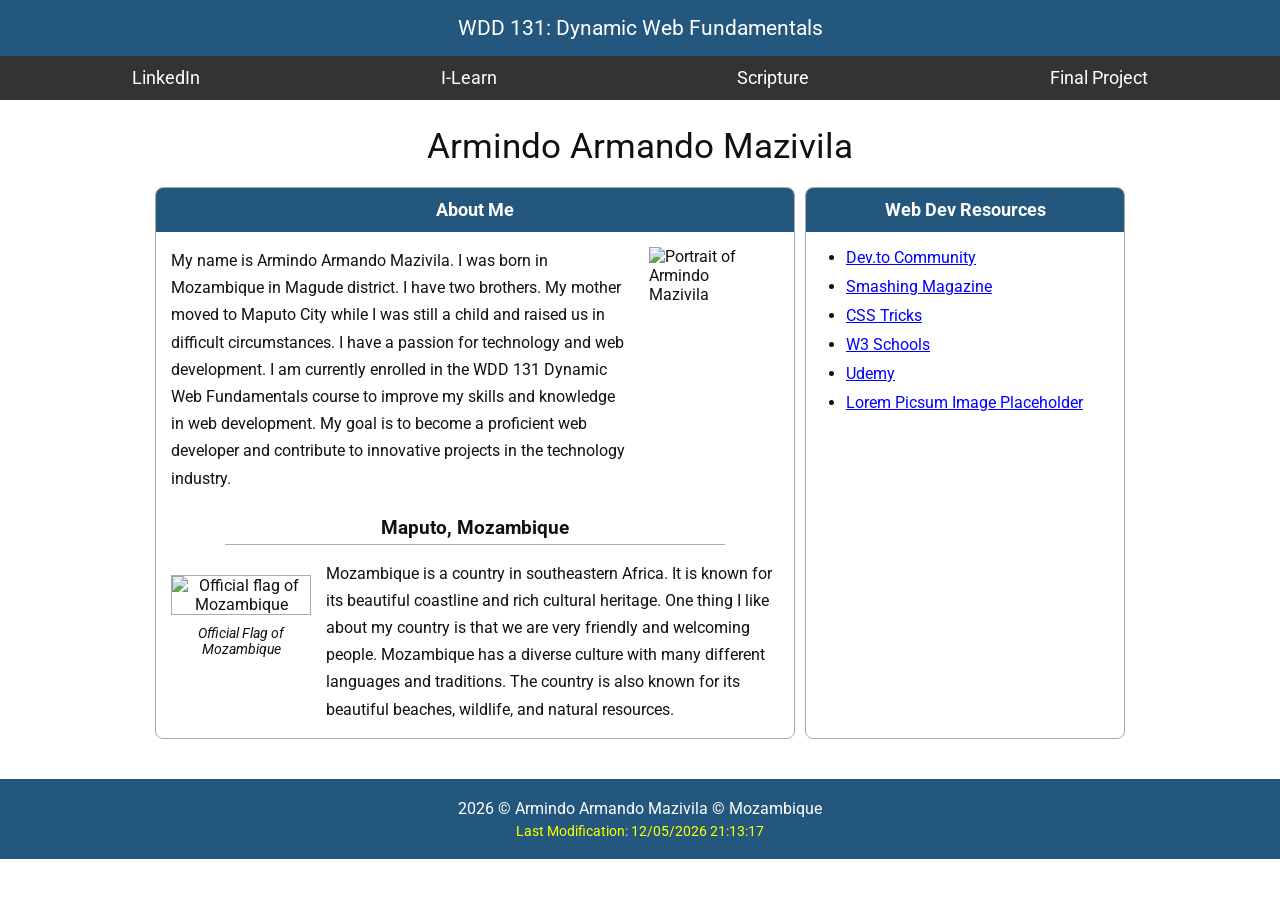
==== index.html @ efd5b91e "Update the file" ====
<!DOCTYPE html>
<html lang="en">

<head>
    <meta charset="UTF-8">
    <meta name="viewport" content="width=device-width, initial-scale=1.0">
    <meta name="description" content="WDD 131 - Dynamic Web Fundamentals by Armindo Armando Mazivila. 
    Personal home page featuring HTML, CSS, JavaScript, web development resources, and information about Mozambique.">
    <meta name="author" content="Armindo Armando Mazivila">

    <title>WDD 131 Dynamic Web Fundamentals - Armindo Armando Mazivila</title>
    <link rel="stylesheet" href="styles/base.css">
    <script src="scripts/getdates.js" defer></script>

    <link rel="preconnect" href="https://fonts.googleapis.com">

    <link rel="preconnect" href="https://fonts.gstatic.com" crossorigin>

    <link href="https://fonts.googleapis.com/css2?family=Roboto:wght@300;400;700&display=swap" rel="stylesheet">
</head>

<body>
    <header>
        <span id="course-title">WDD 131: Dynamic Web Fundamentals</span>

        <nav>
            <a href="https://www.linkedin.com/in/armindomazivila/" target="_blank">
                LinkedIn
            </a>

            <a href="https://byupw.instructure.com/" target="_blank">
                I-Learn
            </a>

            <a href="https://www.churchofjesuschrist.org/study/scriptures/bofm/ether/12?lang=por&id=p27-p28#p27"
                target="_blank">
                Scripture
            </a>

            <a href="final-project/">
                Final Project
            </a>
        </nav>
    </header>

    <main>
        <h1>Armindo Armando Mazivila</h1>

        <div class="content">

            <!-- LEFT COLUMN -->
            <div class="left-column">

                <section class="card about-card">
                    <h2>About Me</h2>

                    <div class="about-content">

                        <p>
                            My name is Armindo Armando Mazivila. I was born in
                            Mozambique in Magude district. I have two brothers.
                            My mother moved to Maputo City while I was still a
                            child and raised us in difficult circumstances.

                            I have a passion for technology and web development.
                            I am currently enrolled in the WDD 131 Dynamic Web
                            Fundamentals course to improve my skills and
                            knowledge in web development.

                            My goal is to become a proficient web developer and
                            contribute to innovative projects in the technology
                            industry.
                        </p>

                        <img src="images/armindo.jpg" alt="Portrait of Armindo Mazivila">
                    </div>

                    <h3>Maputo, Mozambique</h3>

                    <div class="country">
                        <figure>
                            <img src="images/flag_of_mozambique.webp" alt="Official flag of Mozambique">
                            <figcaption>Official Flag of Mozambique</figcaption>
                        </figure>

                        <p>
                            Mozambique is a country in southeastern Africa.
                            It is known for its beautiful coastline and rich
                            cultural heritage. One thing I like about my country
                            is that we are very friendly and welcoming people.

                            Mozambique has a diverse culture with many different
                            languages and traditions. The country is also known
                            for its beautiful beaches, wildlife, and natural
                            resources.
                        </p>
                    </div>
                </section>

            </div>

            <!-- RIGHT COLUMN -->
            <section class="card resources-card">
                <h2>Web Dev Resources</h2>

                <ul>
                    <li>
                        <a href="https://dev.to/" target="_blank">
                            Dev.to Community
                        </a>
                    </li>

                    <li>
                        <a href="https://www.smashingmagazine.com/" target="_blank">
                            Smashing Magazine
                        </a>
                    </li>

                    <li>
                        <a href="https://css-tricks.com/" target="_blank">
                            CSS Tricks
                        </a>
                    </li>

                    <li>
                        <a href="https://www.w3schools.com/" target="_blank">
                            W3 Schools
                        </a>
                    </li>

                    <li>
                        <a href="https://www.udemy.com/" target="_blank">
                            Udemy
                        </a>
                    </li>

                    <li>
                        <a href="https://picsum.photos/" target="_blank">
                            Lorem Picsum Image Placeholder
                        </a>
                    </li>
                </ul>
            </section>

        </div>
    </main>

    <footer>
        <p>
            <span id="currentYear"></span>
            © Armindo Armando Mazivila © Mozambique
        </p>

        <p id="lastModified"></p>
    </footer>
</body>
---- styles/base.css ----
* {
    box-sizing: border-box;
}

body {
    margin: 0;
    font-family: "Roboto", sans-serif;
    color: #111;
    background-color: white;
}


header {
    background-color: #23577d;
    color: white;
}

#course-title {
    display: block;
    text-align: center;
    font-size: 1.3rem;
    padding: 16px;
}



nav {
    background-color: #333;
    display: flex;
    justify-content: space-around;
    align-items: center;
    padding: 12px;
}

nav a {
    color: white;
    text-decoration: none;
    font-size: 1.1rem;
}

nav a:hover {
    color: #f5d76e;
    text-decoration: underline;
}



main {
    max-width: 1000px;
    margin: 0 auto;
    padding: 25px 15px;
}

h1 {
    text-align: center;
    font-size: 2.2rem;
    font-weight: 400;
    margin: 0 0 20px;
}



.content {
    display: grid;
    grid-template-columns: 2fr 1fr;
    gap: 10px;
    align-items: stretch;
}



.card {
    border: 1px solid #aaa;
    border-radius: 8px;
    overflow: hidden;
    background-color: white;
}

.card h2 {
    margin: 0;
    padding: 12px;
    text-align: center;
    background-color: #23577d;
    color: white;
    font-size: 1.1rem;
}



.about-card {
    min-height: 430px;
}

.about-content {
    display: grid;
    grid-template-columns: 1fr 130px;
    gap: 20px;
    padding: 15px;
    align-items: start;
}

.about-content p {
    margin: 0;
    line-height: 1.7;
}

.about-content img {
    width: 120px;
    height: 160px;
    object-fit: cover;
}



.card h3 {
    text-align: center;
    border-bottom: 1px solid #aaa;
    max-width: 500px;
    margin: 10px auto 15px;
    padding-bottom: 5px;
}

.country {
    display: grid;
    grid-template-columns: 140px 1fr;
    gap: 15px;
    padding: 0 15px 15px;
    align-items: start;
}

.country figure {
    margin: 15px 0 0;
    text-align: center;
}

.country img {
    width: 140px;
    height: 85px;
    object-fit: cover;
    border: 1px solid #aaa;
}

.country figcaption {
    font-size: 0.85rem;
    font-style: italic;
    margin-top: 10px;
}

.country p {
    line-height: 1.7;
    margin: 0;
}


*/ web resources card */ .resources-card ul {
    margin-top: 110px;
    padding-left: 40px;
}

.resources-card li {
    margin-bottom: 10px;
}

.resources-card a {
    color: blue;
}

.resources-card a:hover {
    color: #23577d;
}



footer {
    background-color: #23577d;
    color: white;
    text-align: center;
    padding: 15px;
    margin-top: 15px;
}

footer p {
    margin: 5px;
}

#lastModified {
    color: yellow;
    font-size: 0.85rem;
}
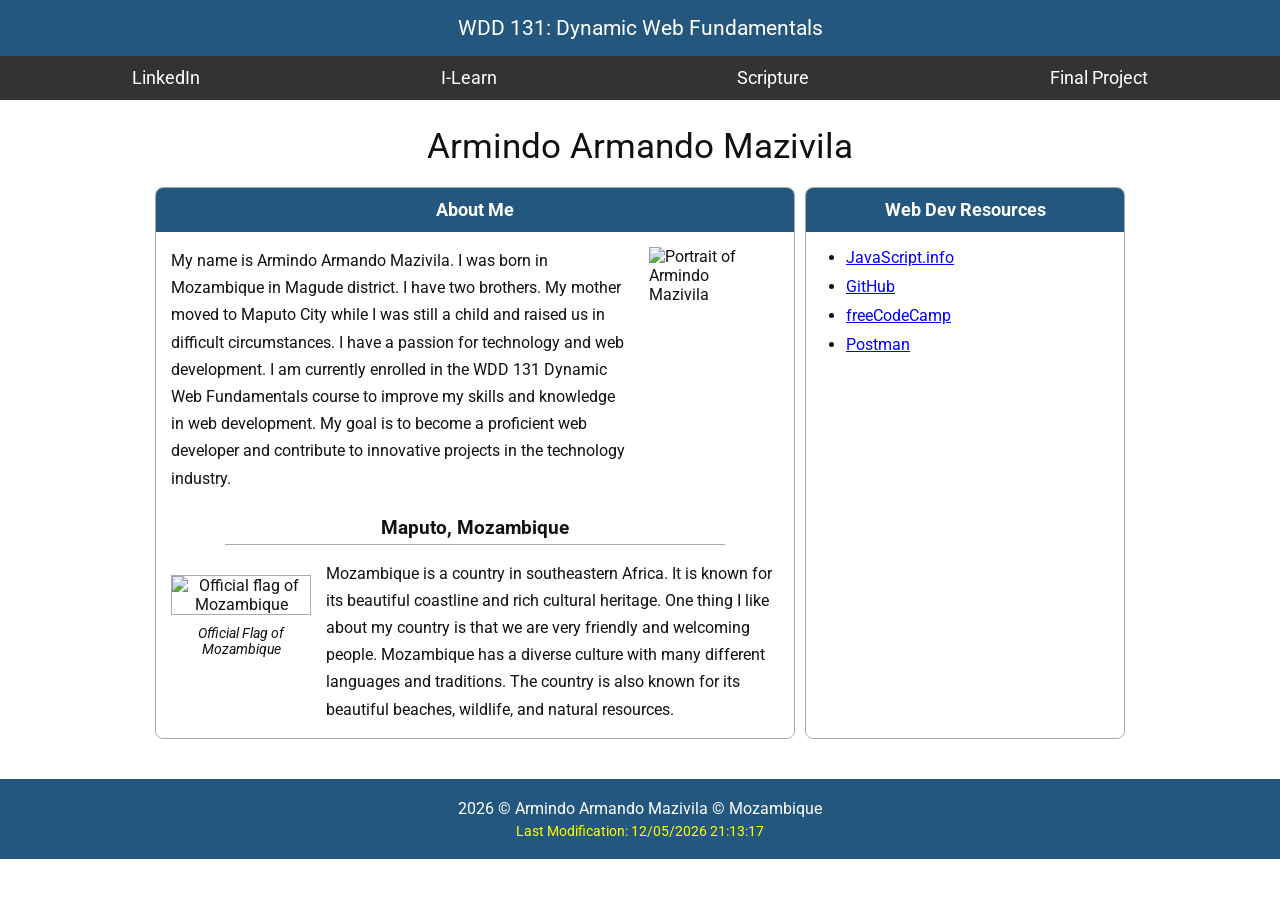
==== commit 57073371: "Update the changes" ====
--- a/index.html
+++ b/index.html
@@ -105,38 +105,26 @@
 
                 <ul>
                     <li>
-                        <a href="https://dev.to/" target="_blank">
-                            Dev.to Community
+                        <a href="https://javascript.info/" target="_blank">
+                            JavaScript.info
                         </a>
                     </li>
 
                     <li>
-                        <a href="https://www.smashingmagazine.com/" target="_blank">
-                            Smashing Magazine
+                        <a href="https://github.com/" target="_blank">
+                            GitHub
                         </a>
                     </li>
 
                     <li>
-                        <a href="https://css-tricks.com/" target="_blank">
-                            CSS Tricks
+                        <a href="https://www.freecodecamp.org/" target="_blank">
+                            freeCodeCamp
                         </a>
                     </li>
 
                     <li>
-                        <a href="https://www.w3schools.com/" target="_blank">
-                            W3 Schools
-                        </a>
-                    </li>
-
-                    <li>
-                        <a href="https://www.udemy.com/" target="_blank">
-                            Udemy
-                        </a>
-                    </li>
-
-                    <li>
-                        <a href="https://picsum.photos/" target="_blank">
-                            Lorem Picsum Image Placeholder
+                        <a href="https://www.postman.com/" target="_blank">
+                            Postman
                         </a>
                     </li>
                 </ul>
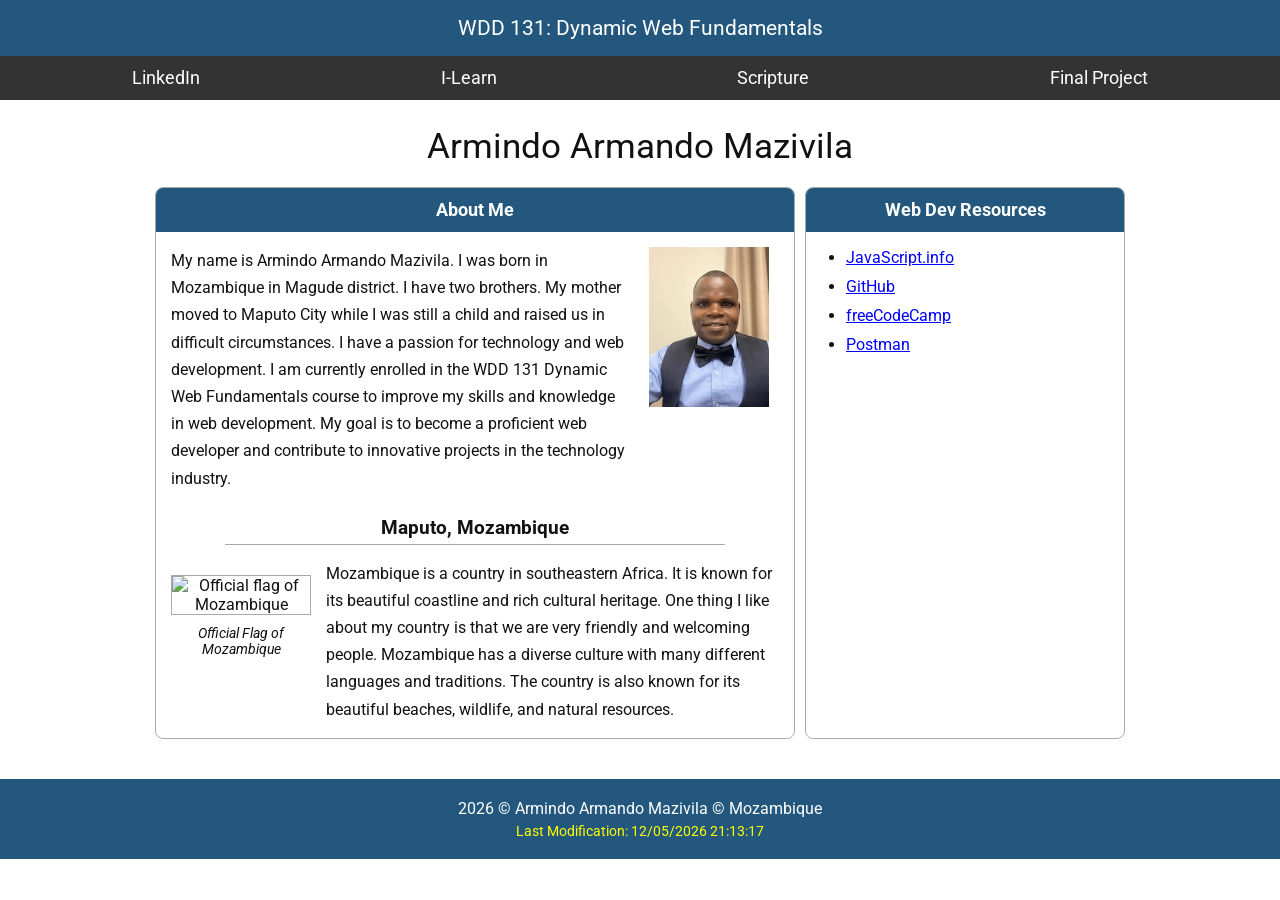
==== commit 57a0bb22: "Update the images" ====
--- a/index.html
+++ b/index.html
@@ -72,14 +72,14 @@
                             industry.
                         </p>
 
-                        <img src="images/armindo.jpg" alt="Portrait of Armindo Mazivila">
+                        <img src="images/Armindo.jpg" alt="Portrait of Armindo Mazivila">
                     </div>
 
                     <h3>Maputo, Mozambique</h3>
 
                     <div class="country">
                         <figure>
-                            <img src="images/flag_of_mozambique.webp" alt="Official flag of Mozambique">
+                            <img src="images/Flag_of_mozambique.webp" alt="Official flag of Mozambique">
                             <figcaption>Official Flag of Mozambique</figcaption>
                         </figure>
 
@@ -141,4 +141,6 @@
 
         <p id="lastModified"></p>
     </footer>
-</body>+</body>
+
+</html>
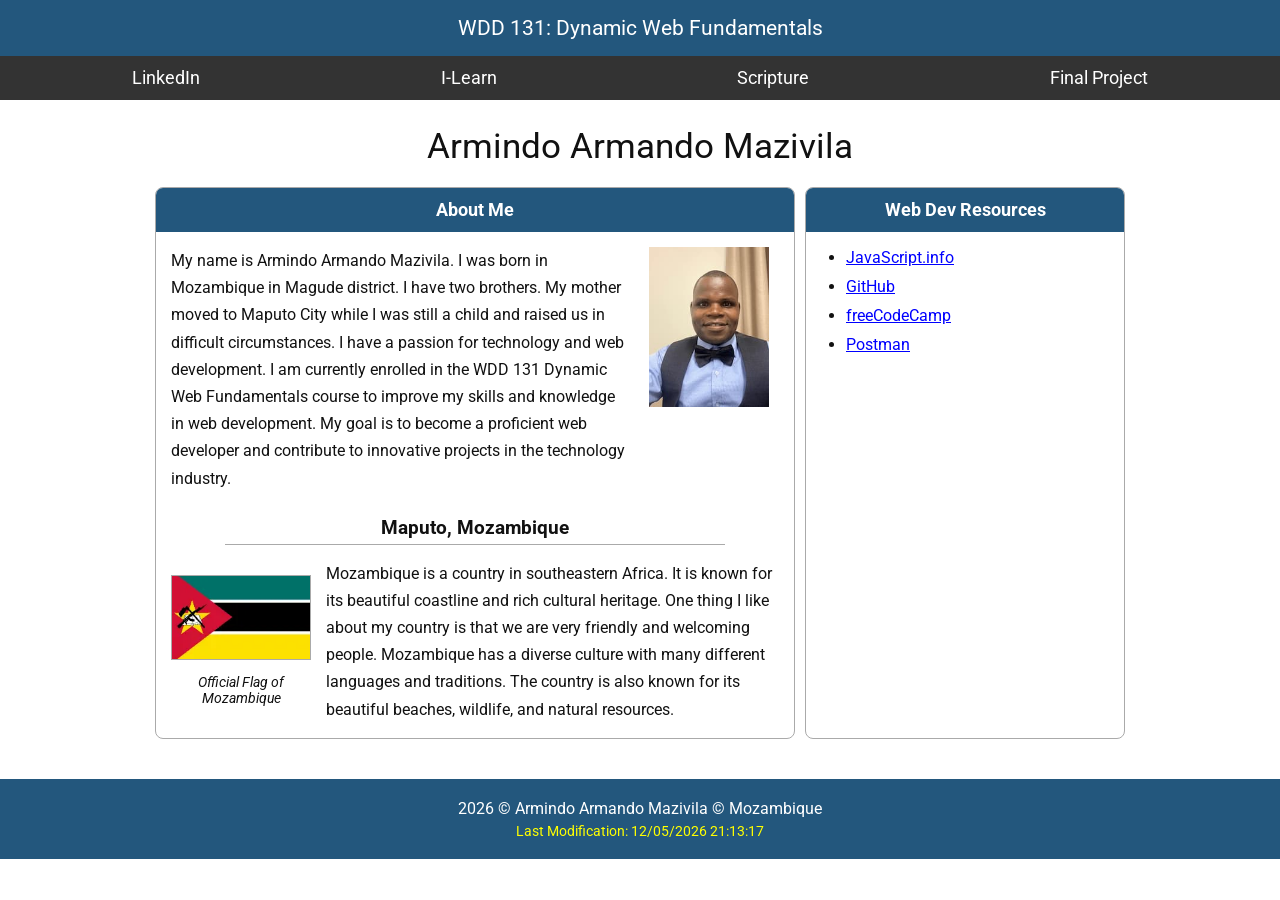
==== commit dcf2407a: "Update the images" ====
--- a/index.html
+++ b/index.html
@@ -79,7 +79,7 @@
 
                     <div class="country">
                         <figure>
-                            <img src="images/Flag_of_mozambique.webp" alt="Official flag of Mozambique">
+                            <img src="images/Flag_of_Mozambique.webp" alt="Official flag of Mozambique">
                             <figcaption>Official Flag of Mozambique</figcaption>
                         </figure>
 
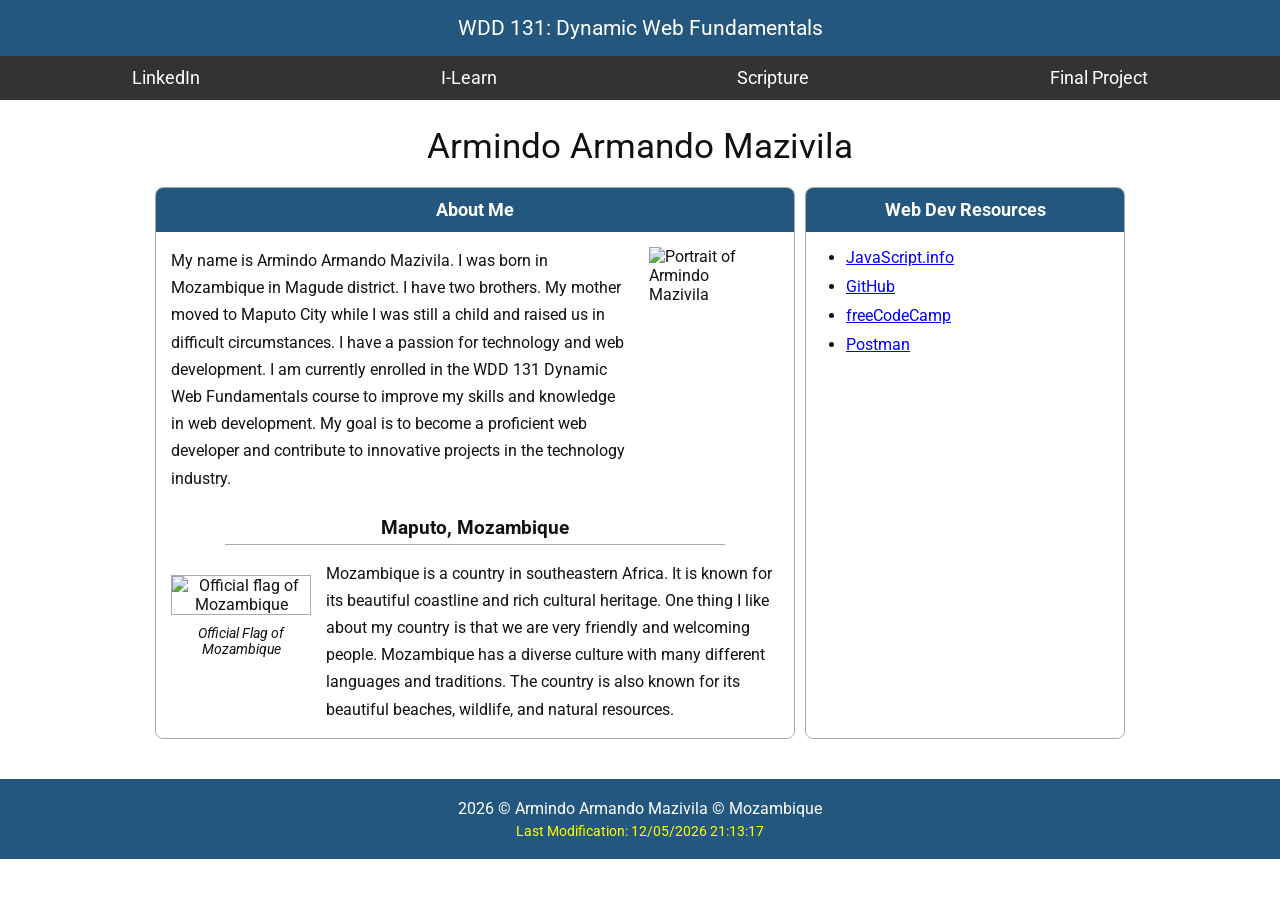
==== commit 8e4b510b: "Update the images" ====
--- a/index.html
+++ b/index.html
@@ -72,14 +72,14 @@
                             industry.
                         </p>
 
-                        <img src="images/Armindo.jpg" alt="Portrait of Armindo Mazivila">
+                        <img src="images/armindo.jpg" alt="Portrait of Armindo Mazivila">
                     </div>
 
                     <h3>Maputo, Mozambique</h3>
 
                     <div class="country">
                         <figure>
-                            <img src="images/Flag_of_Mozambique.webp" alt="Official flag of Mozambique">
+                            <img src="images/flag_of_mozambique.jpg" alt="Official flag of Mozambique">
                             <figcaption>Official Flag of Mozambique</figcaption>
                         </figure>
 
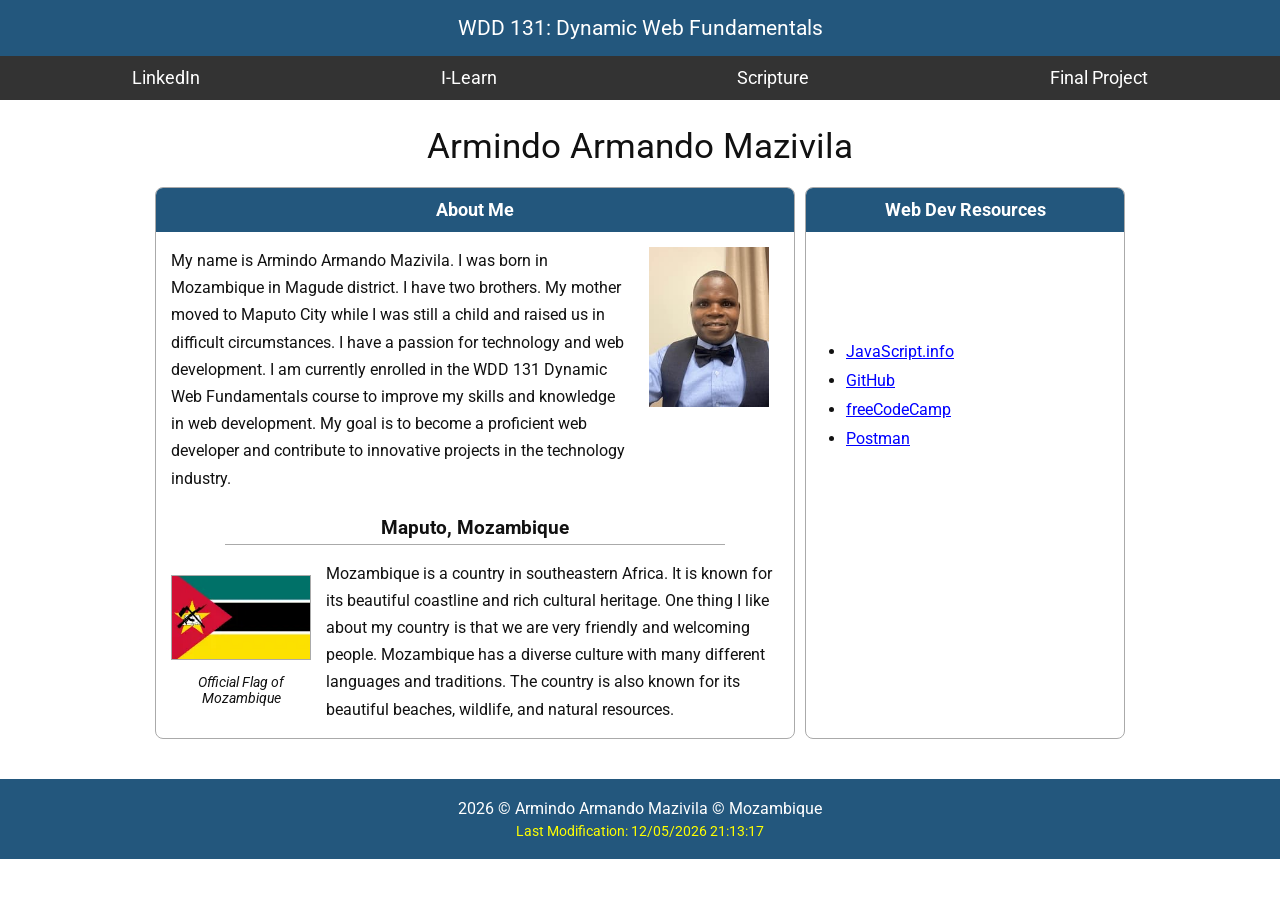
==== commit 05e50ae9: "Add the images into wdd131 home page" ====
--- a/index.html
+++ b/index.html
@@ -72,14 +72,14 @@
                             industry.
                         </p>
 
-                        <img src="images/armindo.jpg" alt="Portrait of Armindo Mazivila">
+                        <img src="images/Armindo.jpg" alt="Portrait of Armindo Mazivila">
                     </div>
 
                     <h3>Maputo, Mozambique</h3>
 
                     <div class="country">
                         <figure>
-                            <img src="images/flag_of_mozambique.jpg" alt="Official flag of Mozambique">
+                            <img src="images/Flag_of_Mozambique.jpg" alt="Official flag of Mozambique">
                             <figcaption>Official Flag of Mozambique</figcaption>
                         </figure>
 
--- a/styles/base.css
+++ b/styles/base.css
@@ -152,7 +152,8 @@
 }
 
 
-*/ web resources card */ .resources-card ul {
+
+.resources-card ul {
     margin-top: 110px;
     padding-left: 40px;
 }
